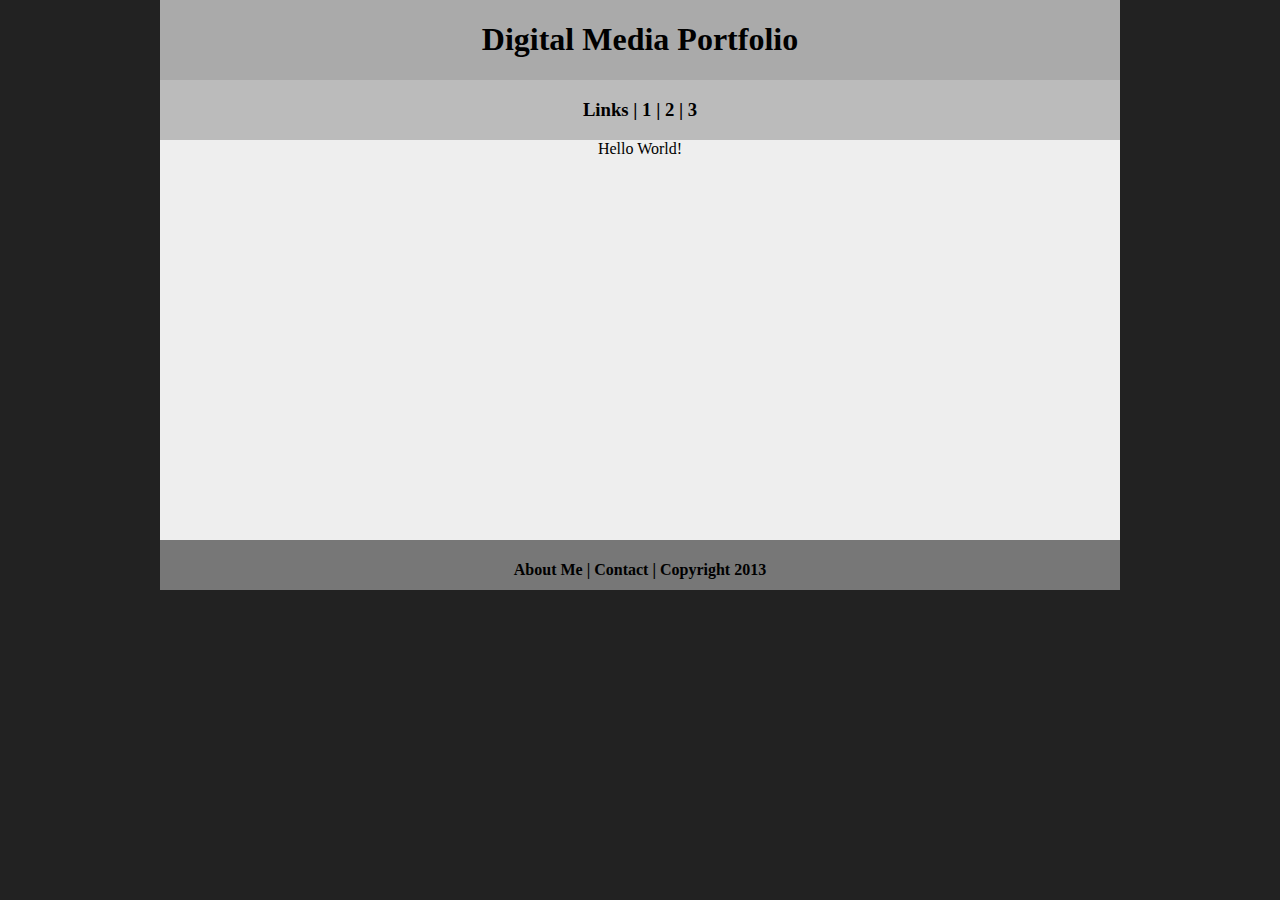
==== index.html @ 7e699b41 "Add files via upload" ====
<!DOCTYPE html>
<html class="homePage">
<head>
	<!-- This is a comment! Text here will be ignored by the browser. -->
	<meta charset="UTF-8">
	<title>My Portfolio</title>
	<link href="myCSS.css" rel="stylesheet" type="text/css">
</head>
<body>
<div class="container">
  <div class="header">
  	<h1>Digital Media Portfolio</h1>
  </div>
  <div class="nav">
    <h3>Links | 1 | 2 | 3</h3>
  </div>
  <div class="content">Hello World!</div>
  <div class="footer">
    <h4>About Me | Contact | Copyright 2013</h4>
  </div>
</div>
</body>
</html>
---- myCSS.css ----
@charset "UTF-8";
/* This is a comment! Text here will be ignored by the browser. */
body {
	margin: 0 auto;
}
.homePage {
	background: #222222;
}
.container {
	width: 960px;
	margin: 0 auto;
}
.header {
	background: #AAAAAA;
	text-align: center;
	margin: 0px;
	padding: 5;
	float: left;
	width: 100%;
	height: 80px;
	
}
.nav {
	background: #BBBBBB;
	margin: 0px;
	padding: 5;
	float: left;
	width: 100%;
	height: 60px;
	text-align: center;
}
.content {
	background: #EEEEEE;
	margin: 0px;
	float: left;
	width: 100%;
	height: 400px;
	text-align: center;
}
.footer {
	background: #777777;
	margin: 0px;
	float: left;
	width: 100%;
	height: 50px;
	text-align: center;
}
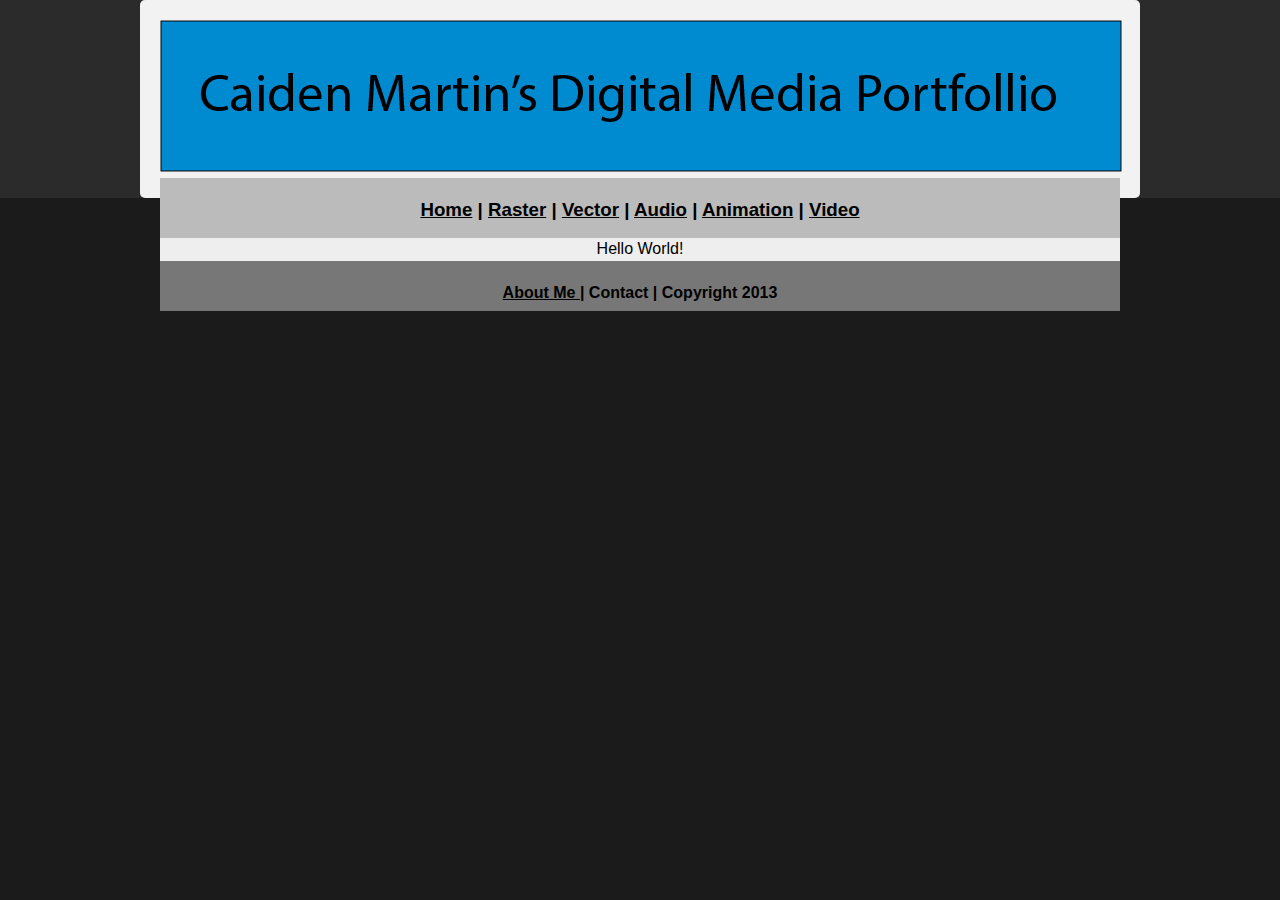
==== commit 22666703: "Add files via upload" ====
--- a/index.html
+++ b/index.html
@@ -8,15 +8,13 @@
 </head>
 <body>
 <div class="container">
-  <div class="header">
-  	<h1>Digital Media Portfolio</h1>
-  </div>
-  <div class="nav">
-    <h3>Links | 1 | 2 | 3</h3>
+  <img src="images/header.png" width="962" height="152" alt=""/>
+<div class="nav">
+    <h3><a href="index.html">Home</a> | <a href="raster.html">Raster</a> | <a href="vector.html">Vector</a> | <a href="Audio.html">Audio</a> | <a href="Animation.html">Animation</a> | <a href="Video.html">Video</a></h3>
   </div>
   <div class="content">Hello World!</div>
   <div class="footer">
-    <h4>About Me | Contact | Copyright 2013</h4>
+    <h4><a href="About me.html">About Me </a>| Contact | Copyright 2013</h4>
   </div>
 </div>
 </body>
--- a/myCSS.css
+++ b/myCSS.css
@@ -1,17 +1,32 @@
 @charset "UTF-8";
 /* This is a comment! Text here will be ignored by the browser. */
 body {
-	margin: 0 auto;
+	
+     font: 100%/1.4 Verdana, Arial, Helvetica, sans-serif;
+     background-color: #2B2B2B;
+     margin: 0;
+     padding: 0;
+     color: #000;
+}
+
+a:link {
+     color: #000000;
+}
+a:visited {
+     color: #000;
+}
+a:hover, a:active, a:focus { 
+     text-decoration: underline;
 }
 .homePage {
-	background: #222222;
+	background: #1B1B1B;
 }
 .container {
 	width: 960px;
 	margin: 0 auto;
 }
 .header {
-	background: #AAAAAA;
+	background: #9B6061;
 	text-align: center;
 	margin: 0px;
 	padding: 5;
@@ -34,7 +49,6 @@
 	margin: 0px;
 	float: left;
 	width: 100%;
-	height: 400px;
 	text-align: center;
 }
 .footer {
@@ -44,4 +58,38 @@
 	width: 100%;
 	height: 50px;
 	text-align: center;
-}+}
+/* Style inputs with type="text", select elements and textareas */
+input[type=text], select, textarea {
+  width: 100%; /* Full width */
+  padding: 12px; /* Some padding */  
+  border: 1px solid #ccc; /* Gray border */
+  border-radius: 4px; /* Rounded borders */
+  box-sizing: border-box; /* Make sure that padding and width stays in place */
+  margin-top: 6px; /* Add a top margin */
+  margin-bottom: 16px; /* Bottom margin */
+  resize: vertical /* Allow the user to vertically resize the textarea (not horizontally) */
+}
+
+/* Style the submit button with a specific background color etc */
+input[type=submit] {
+  background-color: #4CAF50;
+  color: white;
+  padding: 12px 20px;
+  border: none;
+  border-radius: 4px;
+  cursor: pointer;
+}
+
+/* When moving the mouse over the submit button, add a darker green color */
+input[type=submit]:hover {
+  background-color: #45a049;
+}
+
+/* Add a background color and some padding around the form */
+.container {
+  border-radius: 5px;
+  background-color: #f2f2f2;
+  padding: 20px;
+}
+
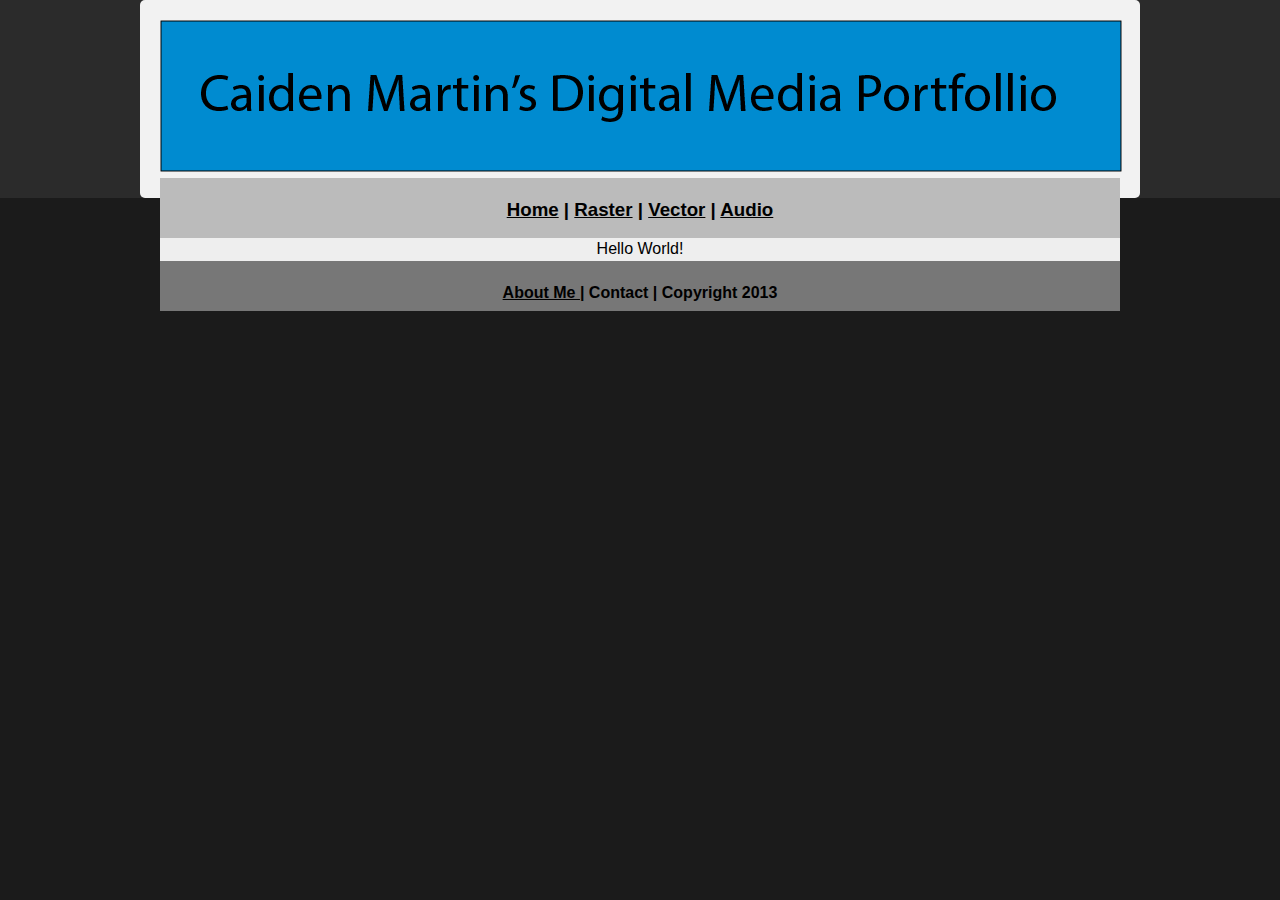
==== commit 94f3d630: "Add files via upload" ====
--- a/index.html
+++ b/index.html
@@ -10,7 +10,7 @@
 <div class="container">
   <img src="images/header.png" width="962" height="152" alt=""/>
 <div class="nav">
-    <h3><a href="index.html">Home</a> | <a href="raster.html">Raster</a> | <a href="vector.html">Vector</a> | <a href="Audio.html">Audio</a> | <a href="Animation.html">Animation</a> | <a href="Video.html">Video</a></h3>
+    <h3><a href="index.html">Home</a> | <a href="raster.html">Raster</a> | <a href="vector.html">Vector</a> | <a href="Audio.html">Audio</a></h3> | <a href="Animation.html">Animation</a> | <a href="Video.html">Video</a></h3>
   </div>
   <div class="content">Hello World!</div>
   <div class="footer">
--- a/myCSS.css
+++ b/myCSS.css
@@ -61,14 +61,17 @@
 }
 /* Style inputs with type="text", select elements and textareas */
 input[type=text], select, textarea {
-  width: 100%; /* Full width */
+  width: 55%; /* Full width */
   padding: 12px; /* Some padding */  
   border: 1px solid #ccc; /* Gray border */
   border-radius: 4px; /* Rounded borders */
   box-sizing: border-box; /* Make sure that padding and width stays in place */
+	margin-left: auto;
+	margin-right:auto;
   margin-top: 6px; /* Add a top margin */
   margin-bottom: 16px; /* Bottom margin */
-  resize: vertical /* Allow the user to vertically resize the textarea (not horizontally) */
+  resize: vertical; /* Allow the user to vertically resize the textarea (not horizontally) */
+  display: inherit;
 }
 
 /* Style the submit button with a specific background color etc */
@@ -79,6 +82,16 @@
   border: none;
   border-radius: 4px;
   cursor: pointer;
+	display: inherit;
+	margin-left: auto;
+	margin-right:auto;
+}
+form {
+	display:list-item;
+}
+label {
+}
+.content form label {
 }
 
 /* When moving the mouse over the submit button, add a darker green color */
@@ -92,4 +105,3 @@
   background-color: #f2f2f2;
   padding: 20px;
 }
-
